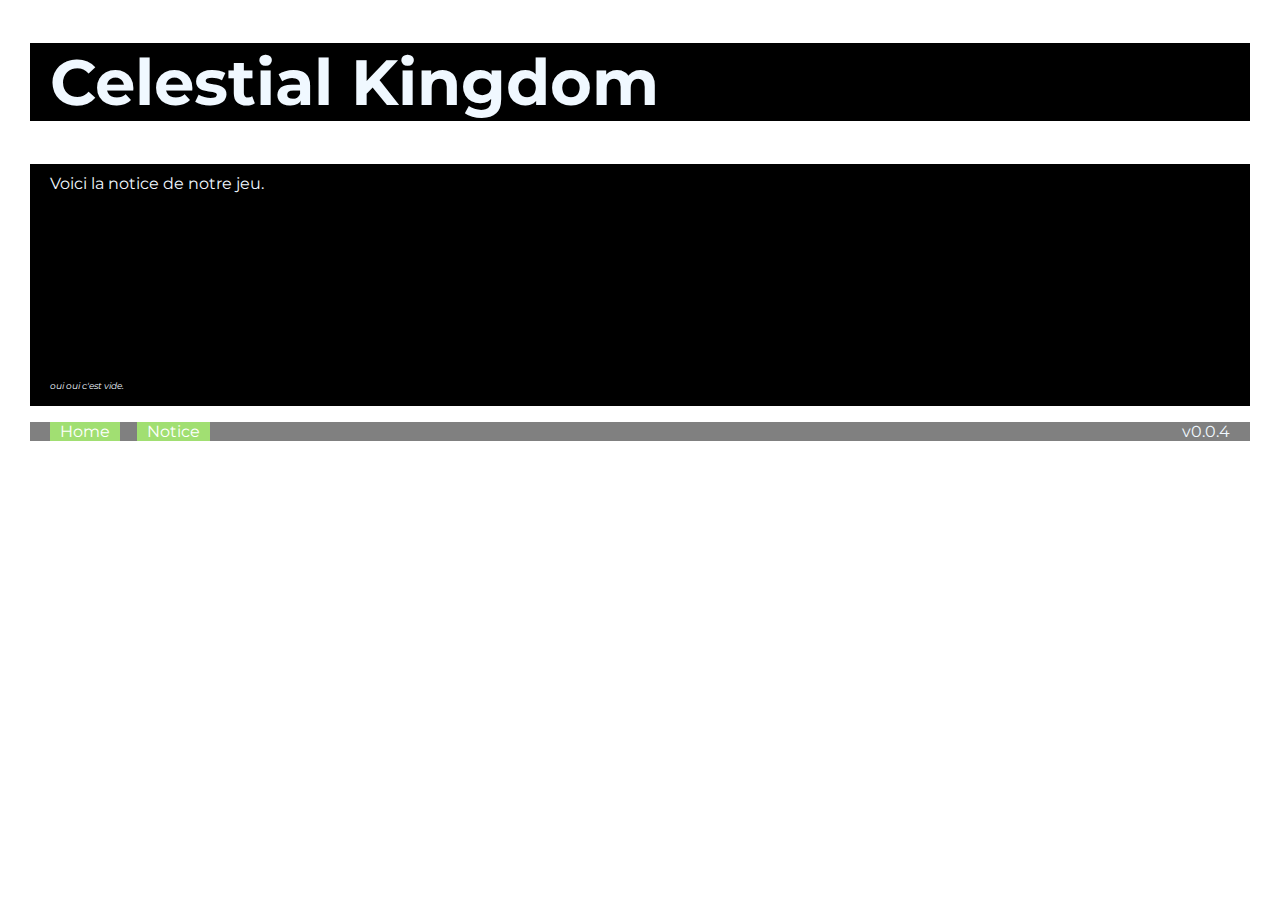
==== pages/notice.html @ 2f31520c "improve mobile experience" ====
<!DOCTYPE html>
<html lang="en">
<head>
    <meta charset="UTF-8">
    <meta http-equiv="X-UA-Compatible" content="IE=edge">
    <meta name="viewport" content="width=device-width, initial-scale=1.0">
    <title>Celestial Notice</title>
    <link rel="stylesheet" href="../css/notice.css">
    <link rel="icon" href="../assets/CelestialLogo.png">
</head>
<body>
    <section class="top-page">
        <header>
            <div class="title">
                <h1>Celestial Kingdom</h1>
            </div>
            <div class="notice">
                <p>
                    Voici la notice de notre jeu. <br>
                    <br> <br> <br> <br>
                    <span><em>oui oui c'est vide.</em></span>
                </p>
            </div>
            <div class="nav">                
                <nav>
                    <div class="menu">
                        <li>
                            <a href="../index.html">Home</a>
                        </li>
                        <li>
                            <a href="#">Notice</a>
                        </li>                    
                    </div>                
                    <li class="ver">
                        v0.0.4
                    </li>
                </nav>                
            </div>
        </header>
    </section>
</body>
</html>
---- css/notice.css ----
@import url('https://fonts.googleapis.com/css2?family=Montserrat:wght@700&display=swap');

* {
    font-family: 'Montserrat', sans-serif;
}

body {
    margin: 0 auto;
}

section.top-page {
    color: aliceblue;
    margin-left: 30px;
    margin-right: 30px;
}

/* title */
div.title {
    font-size: xx-large;
    background-color: black;
}

div.title h1 {
    margin-left: 20px;
}

/* notice */
div.notice {
    line-height: 40px;
    background-color: black;
}

div.notice p {
    margin-left: 20px;
}

div.notice p span {
    font-size: xx-small;
}

/* nav bar */
div.nav {
    background-color: gray;
}

div.nav nav {
    display: flex;
    justify-content: space-between;
    list-style: none;
}

div.nav div.menu {
    display: flex;
    justify-content: space-between;
    margin-left: 20px;
    width: 160px;
}

div.nav li.ver {
    margin-right: 20px;
}

div.nav a {
    background-color: #A1DF72;
    color: white;
    padding-inline: 10px;
    text-decoration: none;
}

div.nav a:hover {
    background-color: white;
    color: #A1DF72;
    transition: 0.3s all;
}
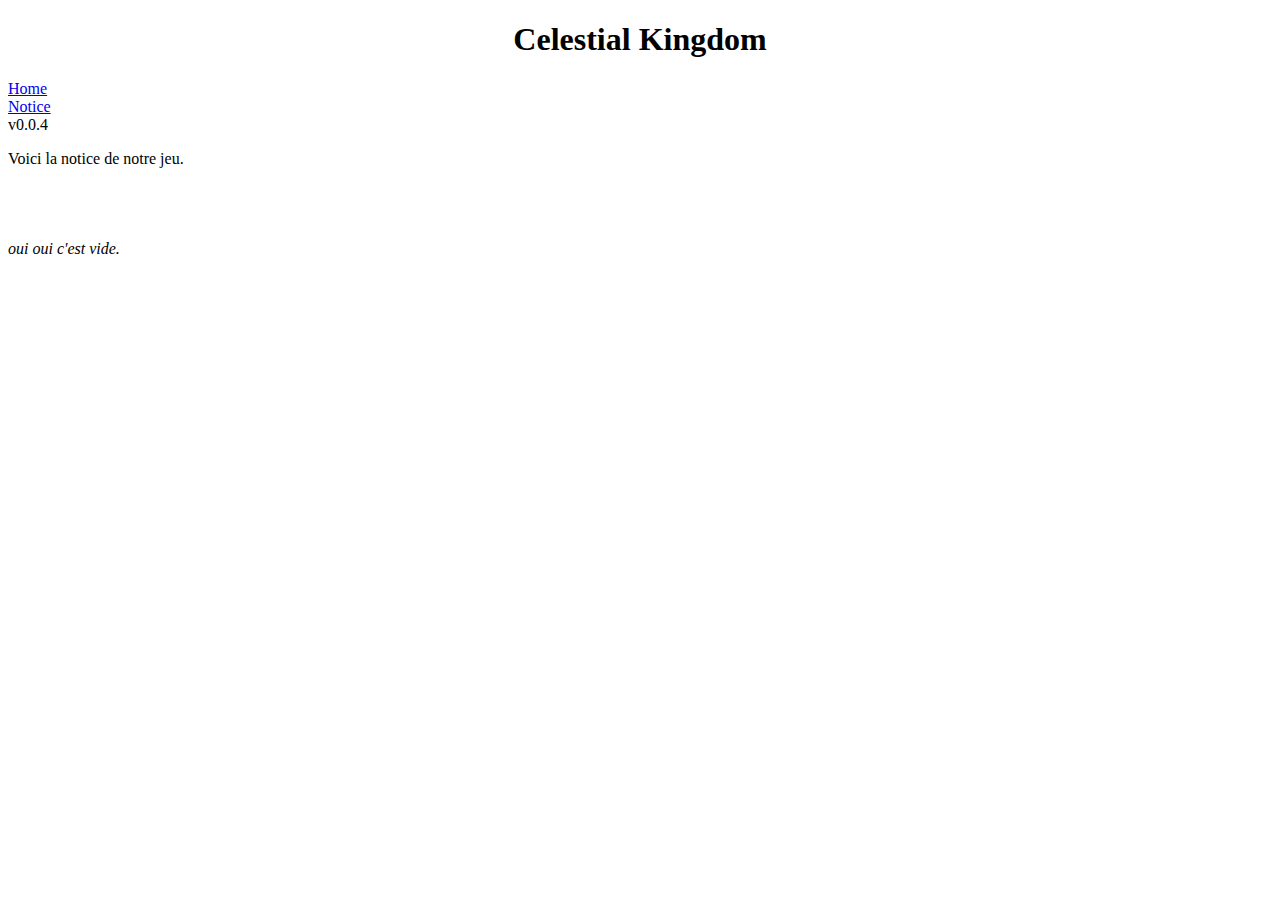
==== commit 0e421e1d: "petits changements" ====
--- a/pages/notice.html
+++ b/pages/notice.html
@@ -11,16 +11,11 @@
 <body>
     <section class="top-page">
         <header>
+            <center>
             <div class="title">
-                <h1>Celestial Kingdom</h1>
+                <h1>Celestial Kingdom</h1> 
             </div>
-            <div class="notice">
-                <p>
-                    Voici la notice de notre jeu. <br>
-                    <br> <br> <br> <br>
-                    <span><em>oui oui c'est vide.</em></span>
-                </p>
-            </div>
+            </center>
             <div class="nav">                
                 <nav>
                     <div class="menu">
@@ -36,6 +31,14 @@
                     </li>
                 </nav>                
             </div>
+            <div class="notice">
+                <p>
+                    Voici la notice de notre jeu. <br>
+                    <br> <br> <br> <br>
+                    <span><em>oui oui c'est vide.</em></span>
+                </p>
+            </div>
+            
         </header>
     </section>
 </body>
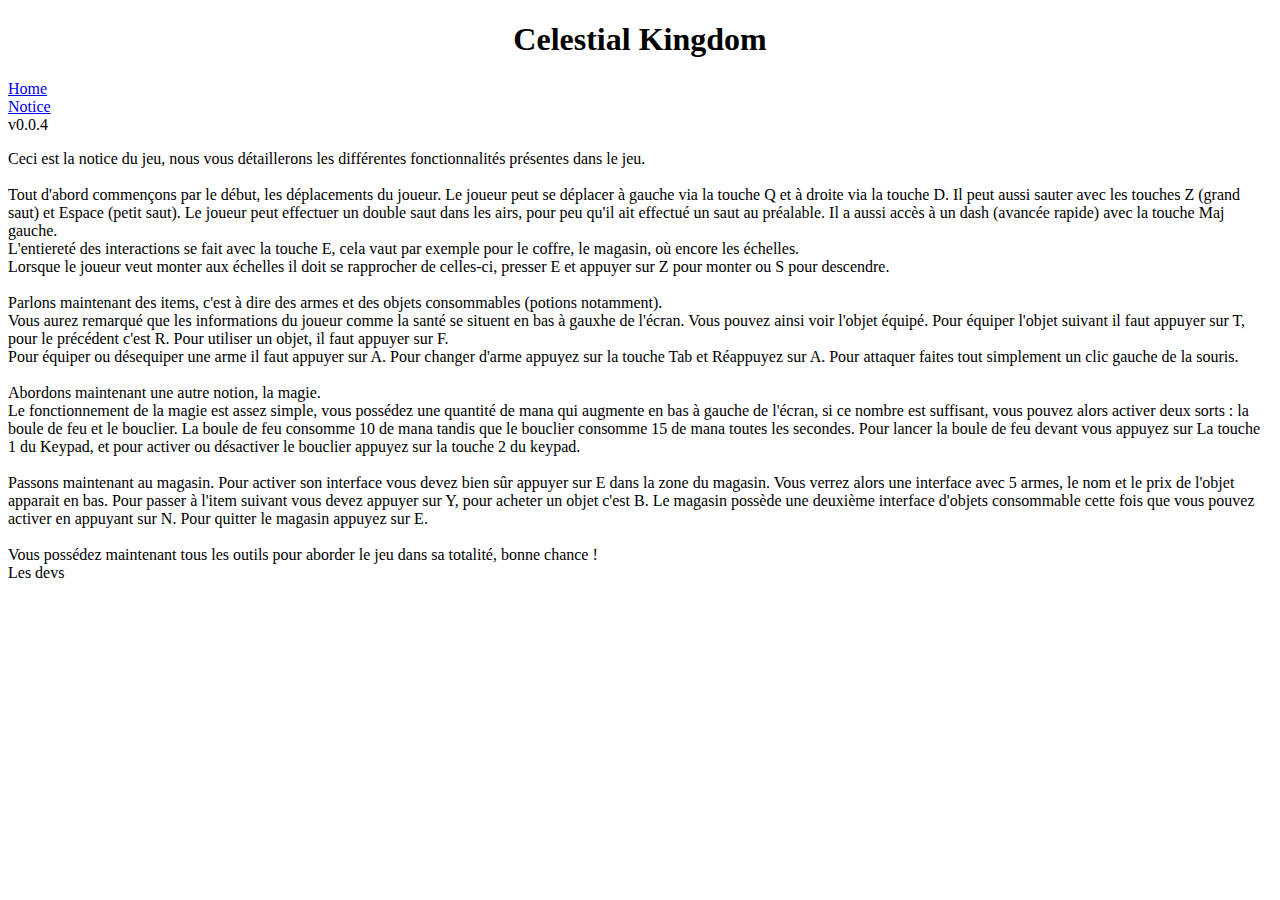
==== commit 97d8b4a4: "site" ====
--- a/pages/notice.html
+++ b/pages/notice.html
@@ -33,9 +33,28 @@
             </div>
             <div class="notice">
                 <p>
-                    Voici la notice de notre jeu. <br>
-                    <br> <br> <br> <br>
-                    <span><em>oui oui c'est vide.</em></span>
+                    Ceci est la notice du jeu, nous vous détaillerons les différentes fonctionnalités présentes dans le jeu.<br><br>
+                    Tout d'abord commençons par le début, les déplacements du joueur. Le joueur peut se déplacer à gauche via la touche Q et à droite via la touche D.
+                    Il peut aussi sauter avec les touches Z (grand saut) et Espace (petit saut). 
+                    Le joueur peut effectuer un double saut dans les airs, pour peu qu'il ait effectué un saut au préalable. 
+                    Il a aussi accès à un dash (avancée rapide) avec la touche Maj gauche.<br>
+                    L'entiereté des interactions se fait avec la touche E, cela vaut par exemple pour le coffre, le magasin, où encore les échelles.<br>
+                    Lorsque le joueur veut monter aux échelles il doit se rapprocher de celles-ci, presser E et appuyer sur Z pour monter ou S pour descendre.<br><br>
+                    Parlons maintenant des items, c'est à dire des armes et des objets consommables (potions notamment).<br>
+                    Vous aurez remarqué que les informations du joueur comme la santé se situent en bas à gauxhe de l'écran. Vous pouvez ainsi voir l'objet équipé.
+                    Pour équiper l'objet suivant il faut appuyer sur T, pour le précédent c'est R. Pour utiliser un objet, il faut appuyer sur F.<br>
+                    Pour équiper ou désequiper une arme il faut appuyer sur A. Pour changer d'arme appuyez sur la touche Tab et Réappuyez sur A.
+                    Pour attaquer faites tout simplement un clic gauche de la souris.<br><br>
+                    Abordons maintenant une autre notion, la magie.<br>
+                    Le fonctionnement de la magie est assez simple, vous possédez une quantité de mana qui augmente en bas à gauche de l'écran, 
+                    si ce nombre est suffisant, vous pouvez alors activer deux sorts : la boule de feu et le bouclier. 
+                    La boule de feu consomme 10 de mana tandis que le bouclier consomme 15 de mana toutes les secondes.
+                    Pour lancer la boule de feu devant vous appuyez sur La touche 1 du Keypad, et pour activer ou désactiver le bouclier appuyez sur la touche 2 du keypad.<br><br>
+                    Passons maintenant au magasin. Pour activer son interface vous devez bien sûr appuyer sur E dans la zone du magasin.
+                    Vous verrez alors une interface avec 5 armes, le nom et le prix de l'objet apparait en bas. Pour passer à l'item suivant vous devez appuyer sur Y, pour acheter un objet c'est B.
+                    Le magasin possède une deuxième interface d'objets consommable cette fois que vous pouvez activer en appuyant sur N. Pour quitter le magasin appuyez sur E.<br><br>
+                    Vous possédez maintenant tous les outils pour aborder le jeu dans sa totalité, bonne chance !<br>
+                    Les devs
                 </p>
             </div>
             
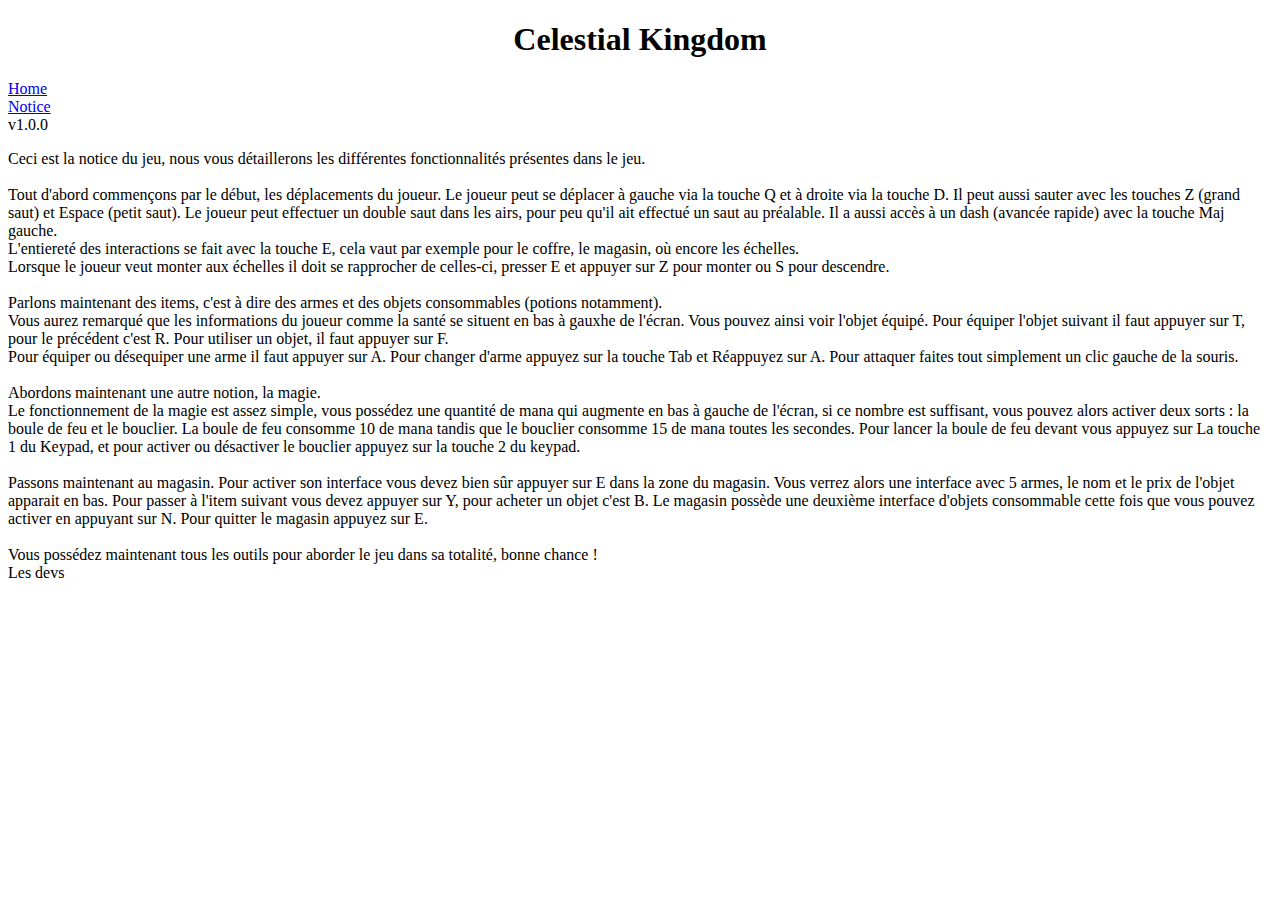
==== commit 7ede6b9e: "logo" ====
--- a/pages/notice.html
+++ b/pages/notice.html
@@ -27,7 +27,7 @@
                         </li>                    
                     </div>                
                     <li class="ver">
-                        v0.0.4
+                        v1.0.0
                     </li>
                 </nav>                
             </div>
